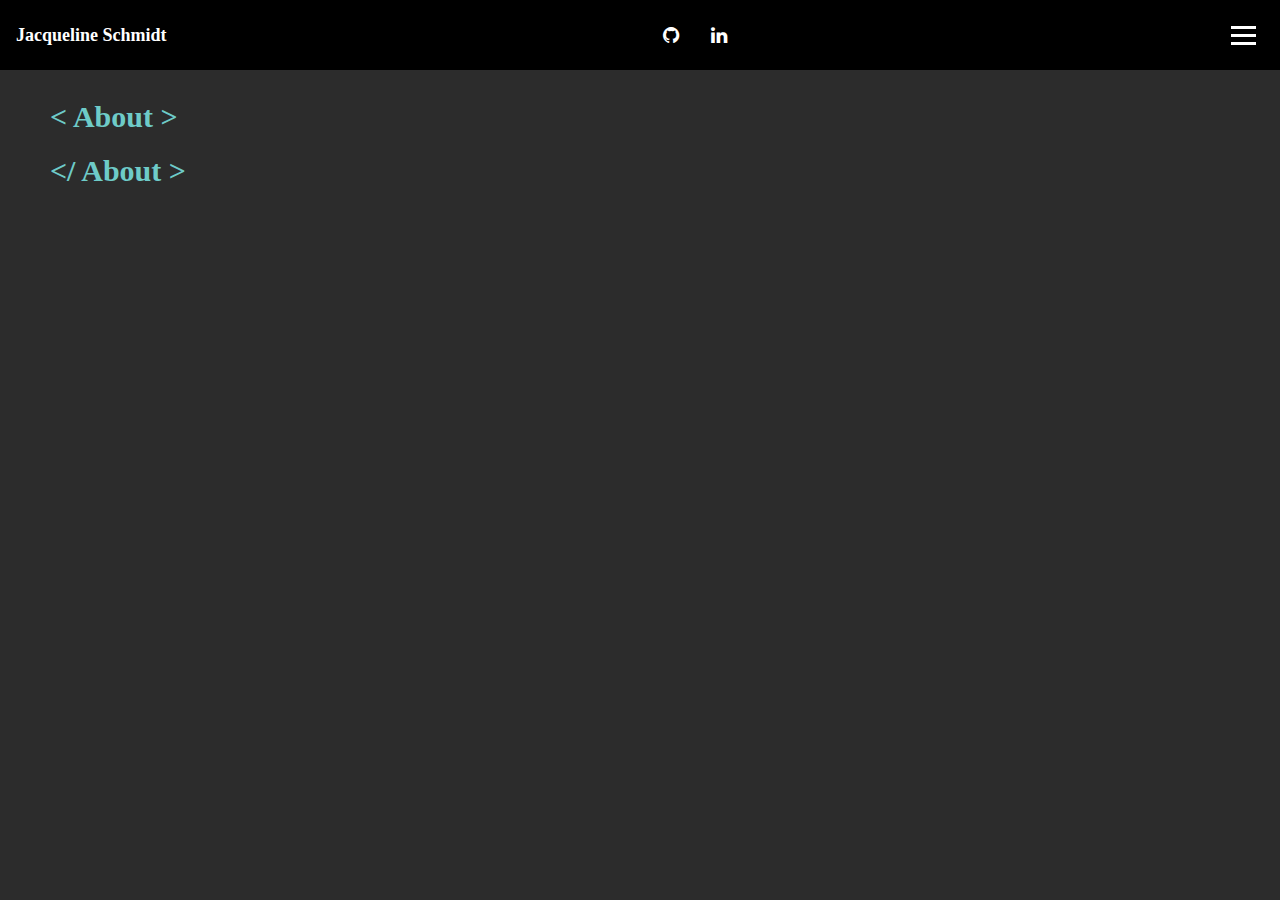
==== about.html @ f101d5f3 "portfolio update" ====
<!DOCTYPE html>
<html>
<head>
  <meta charset="utf-8">
  <title>Jacqueline Schmidt</title>
  <link rel="stylesheet" href="about.css">
  <link rel="stylesheet" href="https://cdnjs.cloudflare.com/ajax/libs/font-awesome/4.7.0/css/font-awesome.min.css">
  <script
  src="https://code.jquery.com/jquery-3.2.1.min.js"
  integrity="sha256-hwg4gsxgFZhOsEEamdOYGBf13FyQuiTwlAQgxVSNgt4="
  crossorigin="anonymous"></script>
  <script src="about.js"></script>
</head>
<body>

 
<div class="topNav">

    <div class="navMenu">
        <!-- <a href="index.html" class ="portfolio">Jacqueline Schmidt</a> -->
        <h3>Jacqueline Schmidt</h3>
        <div class = "social">
            <a href="https://www.linkedin.com/in/jacqueline-schmidt-b69331169/" class="fa fa-linkedin"></a>
            <a href="https://github.com/jschmidt108?tab=repositories" class="fa fa-github"></a>
        </div>
        <div class="hamburger">
            <span class="bar"></span>
            <span class="bar"></span>
            <span class="bar"></span>
        </div>

        <div class="exit">
            <span class="X"></span>
        </div>
        
    </div>

    <div id="myLinks">
        <a href="index.html">Home</a>
        <a href="about.html">About</a>
        <a href="resume.html">Resume</a>
        <a href="projects.html">Projects</a>
        <a href="contact.html">Contact</a>
    </div>


</div>

<div class="container">
    <h1></h1>
    <h2> &lt; About &gt; </h2>
    <div class= "about">
        <p>

        </p>
    </div>
    <h2> &lt;/ About &gt; </h2>
</div> 


</body>

</html>
---- about.css ----
/* Style everything */

* { 
    padding: 0;
    margin: 0;
    box-sizing:border-box;
}





/* Style the topNav */

.topNav {
    overflow: hidden;
    background-color: black;
    position: relative;
}


/* Style the navigation menu */

.navMenu {
    min-height: 70px;
    display: flex;
    justify-content:flex-start;
    align-items: center;
}



/* Style the social media icons*/

.fa {
    float: right;
    border-radius: 50%;
    /* display: flex; */
    /* justify-content: left; */
}


/* Style the hamburger div and exit div*/

.hamburger {
    display: block;
    cursor: pointer;
    float: right;
    padding: 0 24px;
}

.exit {
    display: none;
    cursor: pointer;
    float: right;
    padding: 0 24px;
}


/* Style the hamburger lines and exit line*/

.bar {
    display: block;
    width: 25px;
    height: 3px;
    margin: 5px auto;
    -webkit-transition: all 0.3s ease-in-out;
    transition: all 0.3s ease-in-out;
    background-color: white;
}

.X {
    display: block;
    width: 25px;
    height: 3px;
    margin: 5px auto;
    -webkit-transition: all 0.3s ease-in-out;
    transition: all 0.3s ease-in-out;
    background-color: white;
}

/* Hide the links inside the navigation menu (except for logo/home) */
  
.topNav #myLinks {
    display: none;
}
  
  /* Style navigation menu links */

.topNav a {
    color: white;
    padding: 14px 16px;
    text-decoration: none;
    font-size: 19px;
    display: block;
}


/* style the name on topNav */

h3 {
    color: white;
    padding: 14px 16px;
    text-decoration: none;
    font-size: 18px;
}


/* Add a grey background color on hover to links */
  
.topNav a:hover {
    background-color: #ddd;
    /* opacity: 0.9; */
    color: black;
}



.navMenu {
    min-height: 70px;
    display: flex;
    justify-content: space-between;
    align-items: center;
}

/* Style container */

.container {
    color: white;
    height: 100px;
    position: absolute;
}

h1 {
    font-size: 3em;
    padding: 10px;
}

h2 {
    font-size: 30px;
    color: rgb(110, 203, 200);
    padding: 10px 10px 10px 50px;
}



body {
    background-color: rgba(0, 0, 0, 0.829);
}
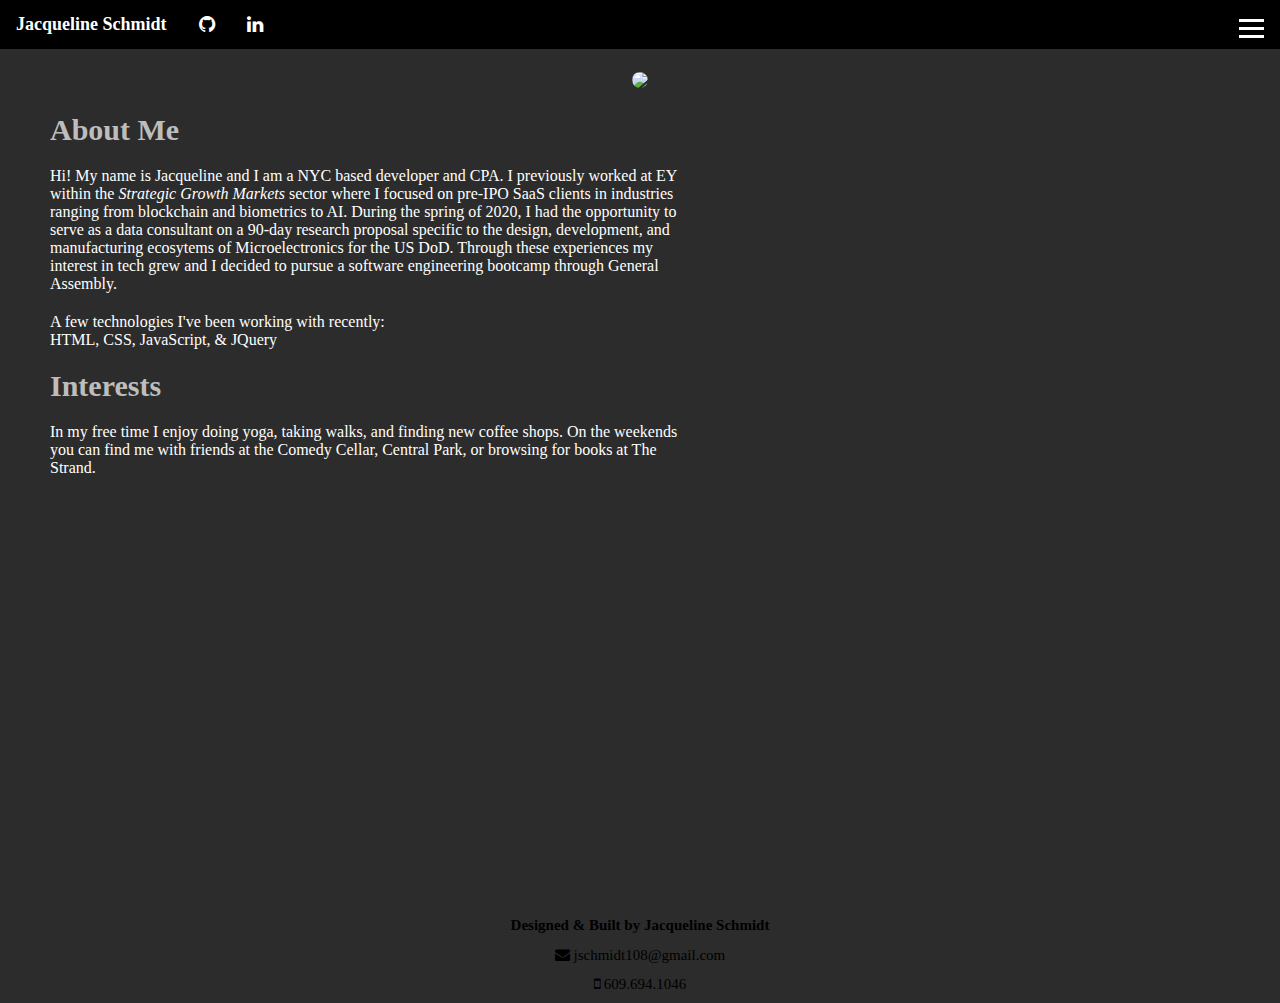
==== commit b0022d81: "portfolio update" ====
--- a/about.html
+++ b/about.html
@@ -17,45 +17,77 @@
 <div class="topNav">
 
     <div class="navMenu">
-        <!-- <a href="index.html" class ="portfolio">Jacqueline Schmidt</a> -->
-        <h3>Jacqueline Schmidt</h3>
-        <div class = "social">
-            <a href="https://www.linkedin.com/in/jacqueline-schmidt-b69331169/" class="fa fa-linkedin"></a>
-            <a href="https://github.com/jschmidt108?tab=repositories" class="fa fa-github"></a>
-        </div>
-        <div class="hamburger">
-            <span class="bar"></span>
-            <span class="bar"></span>
-            <span class="bar"></span>
+
+        <div class="left">
+            <h3>Jacqueline Schmidt</h3>
+            <div class = "social">
+                <a href="https://www.linkedin.com/in/jacqueline-schmidt-b69331169/" class="fa fa-linkedin"></a>
+                <a href="https://github.com/jschmidt108?tab=repositories" class="fa fa-github"></a>
+            </div>
         </div>
 
-        <div class="exit">
-            <span class="X"></span>
+        <div class="right">
+            <div class="hamburger">
+                <span class="bar"></span>
+                <span class="bar"></span>
+                <span class="bar"></span>
+            </div>
+    
+            <div class="exit">
+                <span class="X"></span>
+            </div>
         </div>
-        
+
     </div>
 
     <div id="myLinks">
         <a href="index.html">Home</a>
         <a href="about.html">About</a>
-        <a href="resume.html">Resume</a>
+        <a href="Resume.pdf">Resume</a>
         <a href="projects.html">Projects</a>
-        <a href="contact.html">Contact</a>
     </div>
 
 
 </div>
 
+<div class="me">
+    <img src="https://i.imgur.com/dSIIi1b.jpg">
+</div>
+
 <div class="container">
-    <h1></h1>
-    <h2> &lt; About &gt; </h2>
-    <div class= "about">
-        <p>
+    <div class="content">
+        <div class="about">
+            <h2>About Me</h2>
+            <p>Hi! My name is Jacqueline and I am a NYC based developer and CPA. I previously worked at EY within the <em>Strategic Growth Markets</em> sector where I focused on pre-IPO SaaS clients in industries ranging from blockchain and biometrics to AI. During the spring of 2020, I had the opportunity to serve as a data consultant on a 90-day research proposal specific to the design, development, and manufacturing ecosytems of Microelectronics for the US DoD. Through these experiences my interest in tech grew and I decided to pursue a software engineering bootcamp through General Assembly. </p>
+            <p>A few technologies I've been working with recently: <br> HTML, CSS, JavaScript, & JQuery </p>
+        </div>
 
-        </p>
+        <div class="interests">
+            <h2>Interests</h2>
+            <p>In my free time I enjoy doing yoga, taking walks, and finding new coffee shops. On the weekends you can find me with friends at the Comedy Cellar, Central Park, or browsing for books at The Strand. </p>
+        </div>
     </div>
-    <h2> &lt;/ About &gt; </h2>
-</div> 
+
+    <footer class="footer">
+        <div class="credits">
+            <h3>Designed & Built by Jacqueline Schmidt</h3>
+        </div>
+    
+        <div class="email">
+            <span>
+                <i class="fa fa-envelope"></i>
+                <span>jschmidt108@gmail.com</span>
+            </span>
+        </div>
+    
+        <div class="cell">
+            <span>
+                <i class="fa fa-mobile"></i>
+                <span>609.694.1046</span>
+            </span>
+        </div>
+    
+</div>
 
 
 </body>
--- a/about.css
+++ b/about.css
@@ -7,38 +7,33 @@
 }
 
 
-
-
-
 /* Style the topNav */
 
 .topNav {
     overflow: hidden;
+    position: relative;
+}
+
+
+/* Style the navigation menu */
+
+.navMenu {
+    width: 100%;
     background-color: black;
-    position: relative;
-}
-
-
-/* Style the navigation menu */
-
-.navMenu {
-    min-height: 70px;
-    display: flex;
-    justify-content:flex-start;
+}
+
+.navMenu .right {
+    display:inline-flex;
+    justify-content: flex-end;
+    float: right;
     align-items: center;
 }
 
-
-
-/* Style the social media icons*/
-
-.fa {
-    float: right;
-    border-radius: 50%;
-    /* display: flex; */
-    /* justify-content: left; */
-}
-
+.navMenu .left {
+    display:inline-flex;
+    justify-content: flex-start;
+    align-items: center;
+}
 
 /* Style the hamburger div and exit div*/
 
@@ -46,15 +41,23 @@
     display: block;
     cursor: pointer;
     float: right;
-    padding: 0 24px;
+    padding: 14px 16px;
 }
 
 .exit {
     display: none;
     cursor: pointer;
     float: right;
-    padding: 0 24px;
-}
+    padding: 14px 16px;
+}
+
+/* Style the social media icons*/
+
+.social .fa {
+    float: right;
+    border-radius: 50%;
+}
+
 
 
 /* Style the hamburger lines and exit line*/
@@ -76,7 +79,7 @@
     margin: 5px auto;
     -webkit-transition: all 0.3s ease-in-out;
     transition: all 0.3s ease-in-out;
-    background-color: white;
+    background-color: rgb(110, 203, 200);
 }
 
 /* Hide the links inside the navigation menu (except for logo/home) */
@@ -98,7 +101,7 @@
 
 /* style the name on topNav */
 
-h3 {
+.navMenu h3 {
     color: white;
     padding: 14px 16px;
     text-decoration: none;
@@ -115,36 +118,89 @@
 }
 
 
-
-.navMenu {
-    min-height: 70px;
-    display: flex;
+/* Style img */
+
+.me img{
+    max-width: 18%;
+    border-radius: 50%;
+    padding: 15px;
+}
+
+.me {
+    display: flex;
+    justify-content: center;
+}
+
+/* Style container */
+
+.container {
+    display: flex;
+    min-height: 100vh;
+    flex-direction: column;
     justify-content: space-between;
-    align-items: center;
-}
-
-/* Style container */
-
-.container {
+}
+
+.content {
     color: white;
-    height: 100px;
-    position: absolute;
-}
-
-h1 {
-    font-size: 3em;
+    display: flex;
+    flex-direction: column;
+    justify-content: space-between;
+    max-width: 700px;
+}
+
+.footer {
+    color: black;
+    display: flex;
+    flex-direction: column;
+    justify-content: space-between;
+    text-align: center;
+    overflow: hidden;
     padding: 10px;
-}
-
-h2 {
+    width: 100%;
+    height: 6rem;
+    color: black;
+}
+
+
+.container .footer .credits h3 {
+    font-size: 15px;
+}
+
+.container .footer span {
+    font-size: 15px;
+}
+
+
+
+
+.container h2 {
     font-size: 30px;
-    color: rgb(110, 203, 200);
+    color: rgb(189, 189, 189);
     padding: 10px 10px 10px 50px;
 }
 
 
+.name h2 {
+    font-size: 2.5em;
+    padding: 10px;
+    color: rgb(173, 171, 171);
+}
+
+.name h3 {
+    font-size: 1em;
+    padding: 5px;
+    color: black;
+}
+
+p {
+    padding: 10px 10px 10px 50px;
+}
+
+
+/* Style the body */
 
 body {
     background-color: rgba(0, 0, 0, 0.829);
 }
 
+
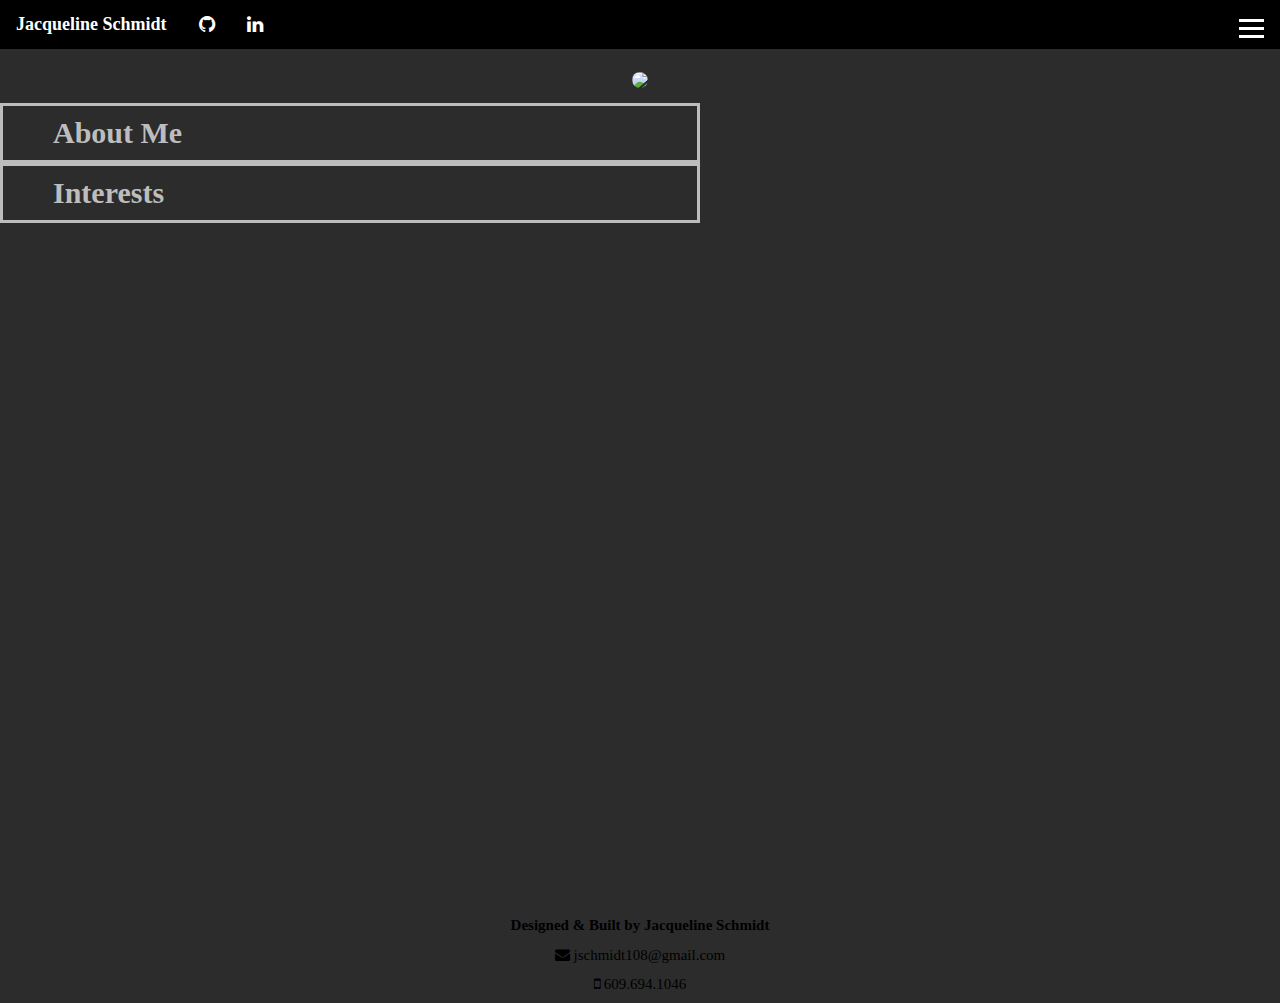
==== commit 0c841e4e: "portfolio update" ====
--- a/about.html
+++ b/about.html
@@ -58,13 +58,17 @@
     <div class="content">
         <div class="about">
             <h2>About Me</h2>
-            <p>Hi! My name is Jacqueline and I am a NYC based developer and CPA. I previously worked at EY within the <em>Strategic Growth Markets</em> sector where I focused on pre-IPO SaaS clients in industries ranging from blockchain and biometrics to AI. During the spring of 2020, I had the opportunity to serve as a data consultant on a 90-day research proposal specific to the design, development, and manufacturing ecosytems of Microelectronics for the US DoD. Through these experiences my interest in tech grew and I decided to pursue a software engineering bootcamp through General Assembly. </p>
-            <p>A few technologies I've been working with recently: <br> HTML, CSS, JavaScript, & JQuery </p>
+            <div class=aboutP>
+                <p>Hi! My name is Jacqueline and I am a NYC based developer and CPA. I previously worked at EY within the <em>Strategic Growth Markets</em> sector where I focused on pre-IPO SaaS clients in industries ranging from blockchain and biometrics to AI. During the spring of 2020, I had the opportunity to serve as a data consultant on a 90-day research proposal specific to the design, development, and manufacturing ecosytems of Microelectronics for the US DoD. Through these experiences my interest in tech grew and I decided to pursue a software engineering bootcamp through General Assembly. </p>
+                <p>A few technologies I've been working with recently: <br> HTML, CSS, JavaScript, & JQuery </p>
+            </div>
         </div>
 
-        <div class="interests">
+        <div class="interest">
             <h2>Interests</h2>
-            <p>In my free time I enjoy doing yoga, taking walks, and finding new coffee shops. On the weekends you can find me with friends at the Comedy Cellar, Central Park, or browsing for books at The Strand. </p>
+            <div class="inter">
+                <p>In my free time I enjoy doing yoga, taking walks, and finding new coffee shops. On the weekends you can find me with friends at the Comedy Cellar, Central Park, or browsing for books at The Strand. </p>
+            </div>
         </div>
     </div>
 
--- a/about.css
+++ b/about.css
@@ -148,11 +148,13 @@
     max-width: 700px;
 }
 
+
 .footer {
     color: black;
     display: flex;
     flex-direction: column;
     justify-content: space-between;
+    float: right;
     text-align: center;
     overflow: hidden;
     padding: 10px;
@@ -177,8 +179,14 @@
     font-size: 30px;
     color: rgb(189, 189, 189);
     padding: 10px 10px 10px 50px;
-}
-
+    cursor: pointer;
+    border: solid;
+}
+
+.container h2:hover {
+    background-color: #ddd;
+    color: black;
+}
 
 .name h2 {
     font-size: 2.5em;
@@ -196,6 +204,13 @@
     padding: 10px 10px 10px 50px;
 }
 
+.aboutP {
+    display: none;
+}
+
+.inter {
+    display: none;
+}
 
 /* Style the body */
 
